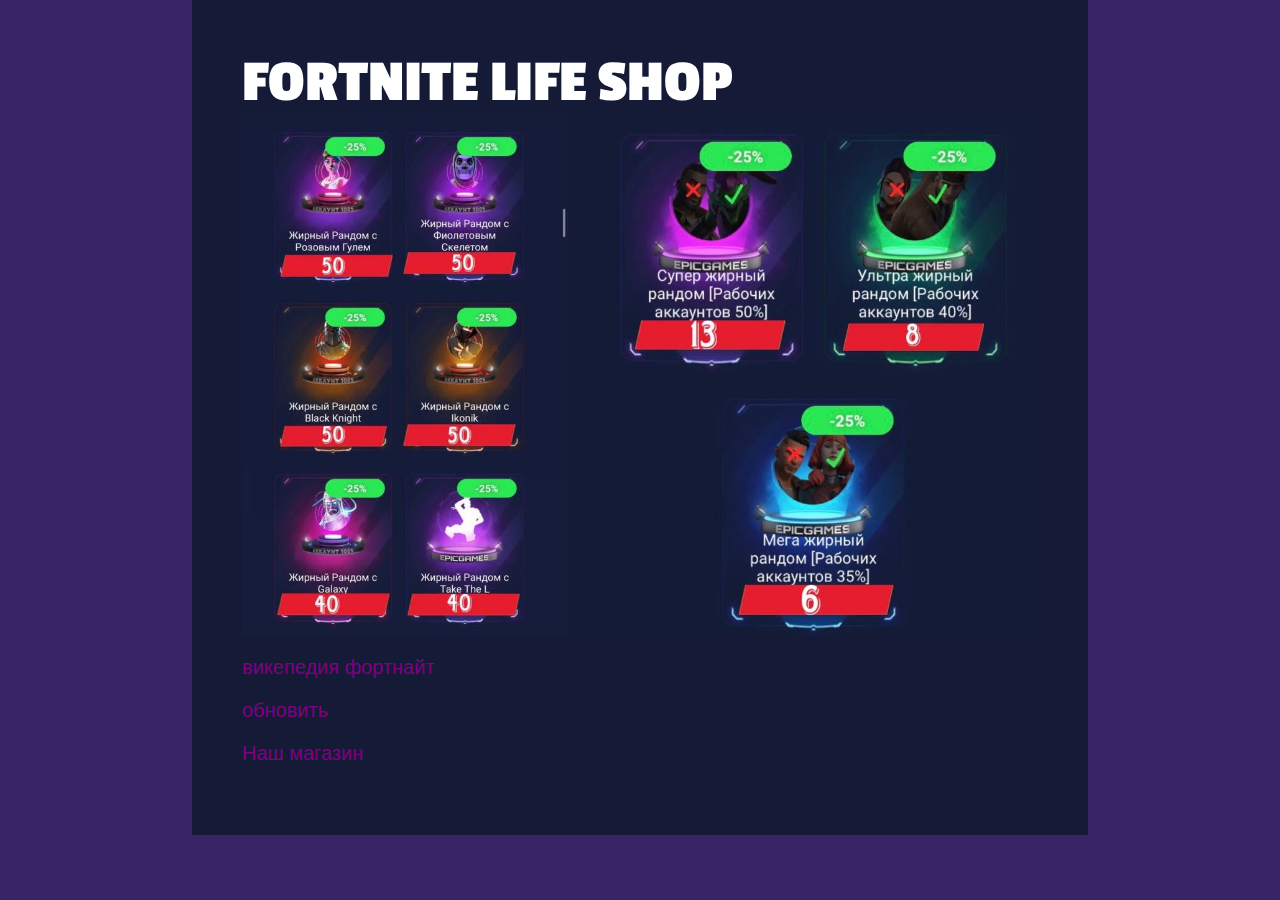
==== сайты/index.html @ c813328a "Add files via upload" ====
<!DOCTYPE html>
<html lang="en">
<head>
    <meta charset="UTF-8">
    <title>FORTNITE</title>
    <link rel="preconnect" href="https://fonts.googleapis.com">
    <link rel="preconnect" href="https://fonts.gstatic.com" crossorigin>
    <link href="https://fonts.googleapis.com/css2?family=Passion+One&display=swap" rel="stylesheet">
    <link rel="stylesheet" type="text/css" href="css/main.css">
</head>
<body>
    <div>
        <h1>FORTNITE LIFE SHOP</h1>
        <img src="img/jpg3.jpg" alt="fortnite image">
        <a href="https://ru.wikipedia.org/wiki/Fortnite">викепедия фортнайт</a>

        <a href="#">обновить</a>

        <a href="index2.html">Наш магазин</a>
    </div>
</body>
</html>
---- сайты/css/main.css ----
* {
    padding: 0;
    margin: 0;
    box-sizing: border-box;
}




h1 {
    color: white;
    font-size: 60px;
    font-family: 'Passion One', sans-serif;
}
p{
    color: black;
    font-size: 20px;
    font-family: 'Arial';
    margin: 30px 0;   
}
div{
    width: 70%;
    margin: auto;
    display: block;
    padding: 50px;
    background-color: #151A37;
}
a{
    text-decoration: none;
    font-size: 20px;
    font-family: "Arial";
    color: purple;
    display: block;
    margin: 20px 0;
}
body{
    background-color: #392467;
}
img {
    max-width: 100%;
    height: auto;
    display: block;
}
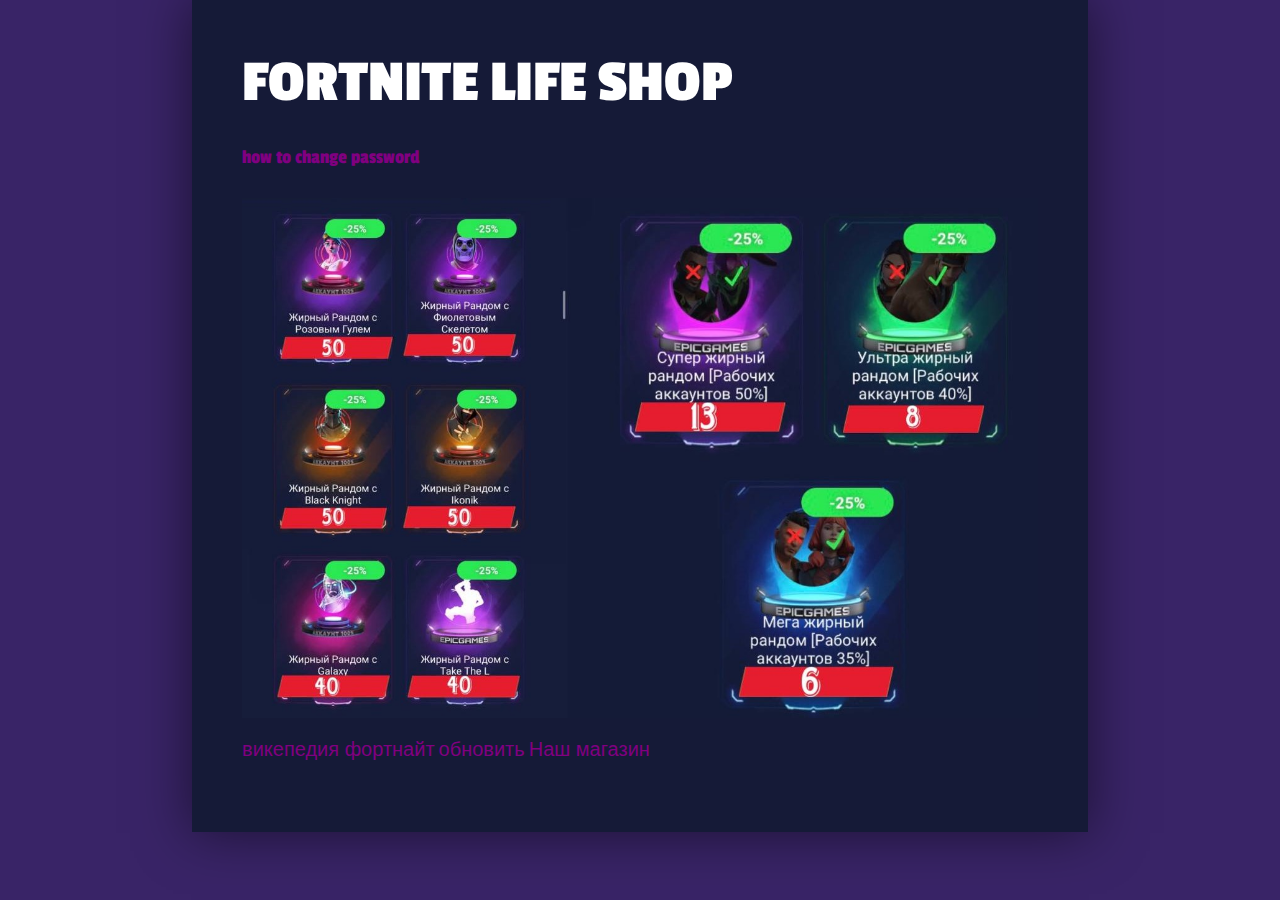
==== commit 402e874f: "Add files via upload" ====
--- a/сайты/index.html
+++ b/сайты/index.html
@@ -11,6 +11,7 @@
 <body>
     <div>
         <h1>FORTNITE LIFE SHOP</h1>
+        <p>how to change password</p>
         <img src="img/jpg3.jpg" alt="fortnite image">
         <a href="https://ru.wikipedia.org/wiki/Fortnite">викепедия фортнайт</a>
 
--- a/сайты/css/main.css
+++ b/сайты/css/main.css
@@ -13,9 +13,6 @@
     font-family: 'Passion One', sans-serif;
 }
 p{
-    color: black;
-    font-size: 20px;
-    font-family: 'Arial';
     margin: 30px 0;   
 }
 div{
@@ -24,17 +21,26 @@
     display: block;
     padding: 50px;
     background-color: #151A37;
+    box-shadow: 0 0 50px 1px rgba(0, 0, 0, 0.5);
 }
 a{
     text-decoration: none;
     font-size: 20px;
     font-family: "Arial";
     color: purple;
-    display: block;
+    display: inline-block;
+    border-bottom: 1px solid transparent;
+    transition: 0.2s ease-in;
     margin: 20px 0;
+}
+a:hover{
+    border-bottom-color: white;
 }
 body{
     background-color: #392467;
+    color: purple;
+    font-size: 20px;
+    font-family: 'Passion One', sans-serif;
 }
 img {
     max-width: 100%;
